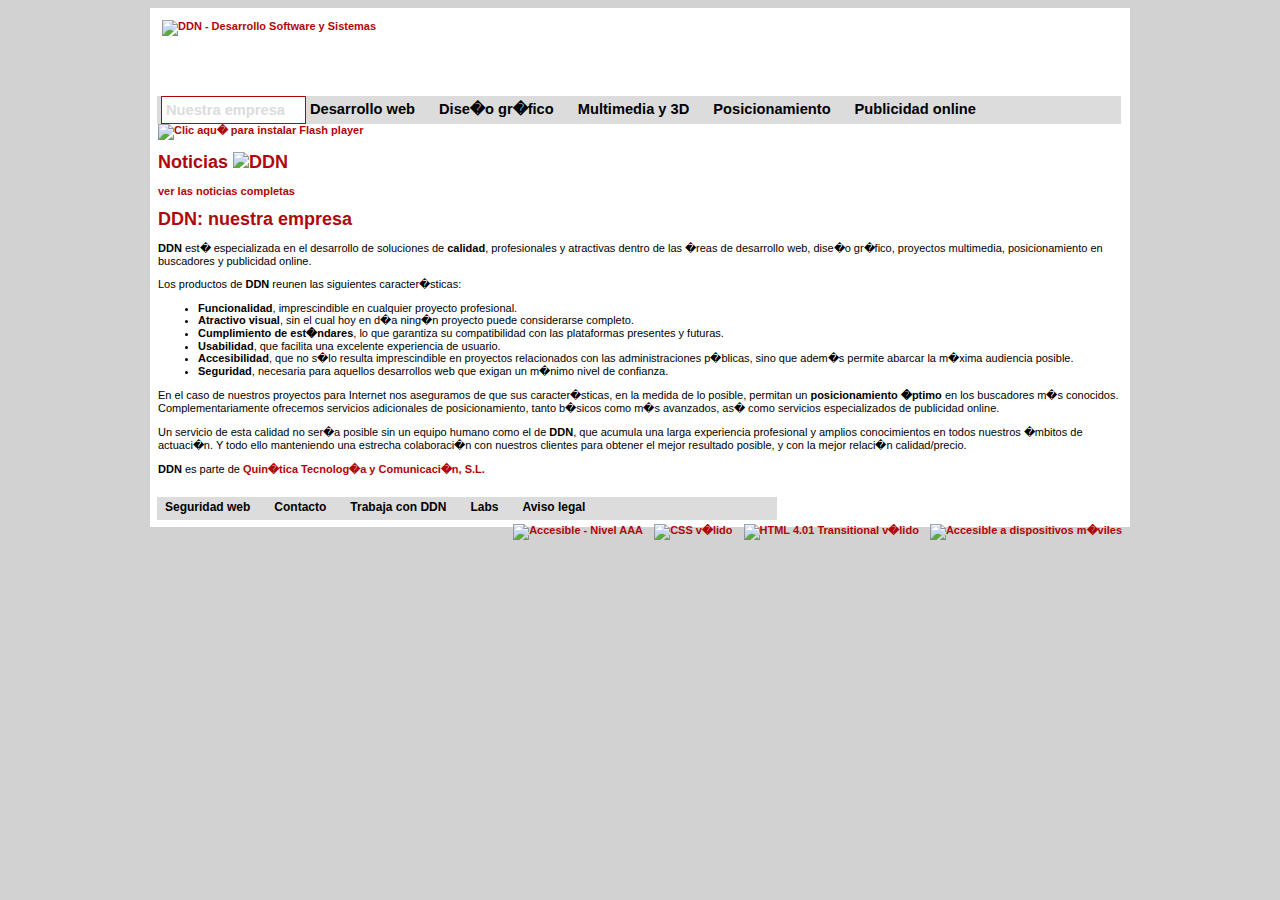
==== trunk/index.html @ 1ea5d88c "" ====
<!DOCTYPE HTML PUBLIC "-//W3C//DTD HTML 4.01 Transitional//EN" "http://www.w3.org/TR/html4/loose.dtd">
<html lang="es-ES">
 <head>
 
	<link rel="stylesheet" type="text/css" href="estilos/main.css">


 </head>
 <body>
  <div id="contenedor">
  
   <div id="cabecera">
    <div id="logo">
     <a href="http://index.html" title="DDN - Desarrollo Software y Sistemas">
      <img src="img/ddn-logo.png" alt="DDN - Desarrollo Software y Sistemas" />
     </a>
    </div><!-- fin logo -->

   </div><!-- fin cabecera -->
   <!-- SWFObject - http://code.google.com/p/swfobject/ -->
   <div id="ddtc_banner" style="margin-left: 8px">
      <!-- contenido alternativo a Flash -->
      <a href="http://www.adobe.com/go/getflashplayer" title="Clic aqu� para instalar Flash player"><img src="img/ddtc_banner.jpg" alt="Clic aqu� para instalar Flash player" /></a>

   </div><!-- fin ddtc_banner -->
   <!-- fin SWFObject -->
   <div id="menu">
    <ul>
      <li id="actual"><a href="index.html" title="cod: nuestra empresa">Nuestra empresa</a></li>
      <li><a href="desarrollo-web.html" title="Desarrollo web">Desarrollo web</a></li>
      <li><a href="diseno-grafico.html" title="Dise�o gr�fico">Dise�o gr�fico</a></li>

      <li><a href="multimedia-3D.html" title="Multimedia y 3D">Multimedia y 3D</a></li>
      <li><a href="posicionamiento-SEO.html" title="Posicionamiento SEO">Posicionamiento</a></li>
      <li><a href="publicidad-online-SEM.html" title="Publicidad online SEM">Publicidad online</a></li>
    </ul>
   </div><!-- fin menu -->

   <div id="contenido">

    <div class="i-bloque">

     <div class="i-bloque_izq">
      <!-- SWFObject - http://code.google.com/p/swfobject/ -->
      <div id="portada_fotos">
         <!-- contenido alternativo a Flash -->
         <a href="http://www.adobe.com/go/getflashplayer" title="Clic aqu� para instalar Flash player"><img src="img/ddtc_diapos.jpg" alt="Clic aqu� para instalar Flash player" /></a>
	   </div>
      <!-- fin SWFObject -->

       <div id="noticias">
        <h1>Noticias <img src="img/ddtc_logo_neg_mp.gif" alt="DDN" /></h1>
        <div id="noticias_newsTicker">
        </div><!-- noticias_newsTicker -->
        <div id="mas_noticias">
         <a href="todas_noticias.php" title="Noticias completas" rel="shadowbox;height=550;width=600">ver las noticias completas</a>
        </div>
       </div><!-- noticias -->

     </div><!-- fin i-bloque_izq -->

     <div class="i-bloque_der">
      <h1>DDN: nuestra empresa</h1>
      <p>
       <strong class="DDN">DDN</strong> est� especializada en el desarrollo de soluciones de <strong>calidad</strong>,
       profesionales y atractivas dentro de las �reas de desarrollo web,
       dise�o gr�fico, proyectos multimedia, posicionamiento en buscadores y publicidad online.
      </p>

      <p>
       Los productos de <strong class="DDN">DDN</strong> reunen las siguientes caracter�sticas:
      </p>
      <ul>
       <li><strong>Funcionalidad</strong>, imprescindible en cualquier proyecto profesional.</li>
       <li><strong>Atractivo visual</strong>, sin el cual hoy en d�a ning�n proyecto puede considerarse completo.</li>

       <li><strong>Cumplimiento de est�ndares</strong>, lo que garantiza su compatibilidad con las plataformas presentes y futuras.</li>
       <li><strong>Usabilidad</strong>, que facilita una excelente experiencia de usuario.</li>
       <li><strong>Accesibilidad</strong>, que no s�lo resulta imprescindible en proyectos relacionados con las administraciones p�blicas,
        sino que adem�s permite abarcar la m�xima audiencia posible.</li>
       <li><strong>Seguridad</strong>, necesaria para aquellos desarrollos web que exigan un m�nimo nivel de confianza.</li>
      </ul>

      <p>
       En el caso de nuestros proyectos para Internet nos aseguramos de que sus caracter�sticas, en la
       medida de lo posible, permitan un <strong>posicionamiento �ptimo</strong> en los buscadores m�s conocidos.
       Complementariamente ofrecemos servicios adicionales de posicionamiento, tanto b�sicos como m�s avanzados, as� como 
       servicios especializados de publicidad online.
      </p>
      <p>
       Un servicio de esta calidad no ser�a posible sin un equipo humano como el de <strong class="DDN">DDN</strong>,
       que acumula una larga experiencia profesional y amplios conocimientos
       en todos nuestros �mbitos de actuaci�n. Y todo ello manteniendo una estrecha colaboraci�n
       con nuestros clientes para obtener el mejor resultado posible,
       y con la mejor relaci�n calidad/precio.
      </p>
      <p>

       <strong class="DDN">DDN</strong> es parte de
       <a href="http://www.quinetica.com" title="Quin�tica Tecnolog�a y Comunicaci�n" target="_blank">Quin�tica Tecnolog�a y Comunicaci�n, S.L.</a>
      </p>
     </div><!-- fin i-bloque_der -->
     
    </div><!-- fin i-bloque -->
    
   </div><!-- fin contenido -->

   <div id="pie">

    <div id="menu_pie">
     <ul>
      <li><a href="seguridad-web.html" title="Seguridad web">Seguridad web</a></li>
      <li><a href="contacto.php" title="Formulario de contacto" rel="shadowbox;height=530;width=505">Contacto</a></li>
      <li><a href="trabajo.html" title="Trabaja con DDN">Trabaja con DDN</a></li>
      <li><a href="labs/" title= "DDN Labs, el blog de DDN" target="_blank">Labs</a></li>
      <li><a href="legal.html" title="Aviso legal y datos de contacto" rel="shadowbox;height=280;width=420">Aviso legal</a></li>

     </ul>
    </div><!-- fin menu_pie -->
    <div id="validacion">
     <a href="http://www.tawdis.net" title="Accesible - Nivel AAA"><img src="img/taw_2_AAA.png" alt="Accesible - Nivel AAA" height="19" width="78" /></a>
     <a href="http://jigsaw.w3.org/css-validator/check?uri=referer" title="CSS v�lido"><img src="img/v-css.png" alt="CSS v�lido" height="15" width="80" /></a>
     <a href="http://validator.w3.org/check?uri=referer" title="HTML 4.01 Transitional v�lido"><img src="img/v-html401.png" alt="HTML 4.01 Transitional v�lido" height="15" width="80" /></a>
     <a href="#" title="Accesible a dispositivos m�viles"><img src="img/ddtc_movil.png" alt="Accesible a dispositivos m�viles" width="27" height="30" /></a>
    </div><!-- fin validacion -->
   </div><!-- fin pie -->

  </div><!-- fin contenedor -->
 
	
 </body>
</html>
---- trunk/estilos/main.css ----
﻿body {

	margin: 0px;

	background-color: #d2d2d2;

	color: #000000;

	font-family: "Trebuchet MS", trebuchet, liberation-sans, arial, helvetica, sans-serif;

	font-size: 11px;

}



a {

	font-family: "Trebuchet MS", trebuchet, liberation-sans, arial, helvetica, sans-serif;

	font-weight: bold;

	border: none;

}

a:link {

	color: #000000;

	text-decoration: none;

}

a:visited {

	color: #000000;

	text-decoration: none;

}

a:active {

	color: #d9090c;

	text-decoration: none;

}

a:hover {

	color: #d9090c;

	text-decoration: underline;

}



img {

	border: none;

}



h1 {

	color: #b0070a;

}



#contenedor {

	margin-top: 8px;

	margin-bottom: 8px;

	margin-left: auto;

	margin-right: auto;

	padding: 8px 0px;

	width: 980px;

	background-color: #ffffff;

}



#cabecera {

	width: 964px;

	height: 76px;

	margin-left: 8px;

	background: #ffffff url("../img/ddtc_cabecera.png") repeat-x top left;

}



#logo {

	float: left;

	width: 217px;

	height: 76px;

	margin-left: 18px;

}



#acceso {

	float: right;

	width: 276px;

	height: 76px;

	margin-right: 40px;

	background: #ffffff url("../img/ddtc_candado.png") repeat-x top left;

}



#acceso th, td {

	font-family: "Trebuchet MS", trebuchet, liberation-sans, arial, helvetica, sans-serif;

	text-align: right;

	color: #b0070a;

}



#acceso th {

	font-weight: bold;

	font-size: 13px;

	padding-top: 8px;

}



#acceso td {

	font-weight: normal;

	font-size: 11px;

}



#acceso input {

	background-color: #ffffff;

	color: #000000;

	border: none;

	font-family: "Trebuchet MS", trebuchet, liberation-sans, arial, helvetica, sans-serif;

	font-weight: normal;

	font-size: 11px;

	padding-left: 4px;

}



#acceso .boton_acceso {

	background: #DCDCDC url("../img/ddtc_pie_fondo.png") repeat-x top left;

	color: #000000;

	font-weight: bold;

	border: none;

	padding: 1px;

	margin-left: 2px;

}



#banner {

	margin-left: 16px;

	margin-top: 0px;

}



#menu {

  float: left;

	margin-left: 7px;

	width: 964px;

	background: #DCDCDC url("../img/ddtc_menu_fondo.png") repeat-x top left;

	font-size: 11pt;

  line-height: 18px;

}



#menu ul {

  margin: 0px 15px;

  padding: 0px;

  list-style: none;

}



#menu li {

  float: left;

	background: #DCDCDC url("../img/ddtc_menu_fondo.png") repeat-x top right;

  margin: 0px;

  padding: 0px;

}



#menu a {

  display: block;

  color: #00000;

  background: #DCDCDC url("../img/ddtc_menu_fondo.png") repeat-x top left;

  padding: 4px 20px;

}



#menu #actual {

	background: #DCDCDC url("../img/ddtc_menu_act_der.png") no-repeat top right;

}



#menu #actual a {

	color: #DCDCDC;

	background: url("../img/ddtc_menu_act_izq.png") no-repeat top left;

  text-decoration: none;

}



#pie {

  clear: both;

  height: 32px;

  margin: 0px;

  padding: 0px;

}



#menu_pie {

  float: left;

	margin: 10px 0px 0px 7px;

	width: 620px;

	background: #DCDCDC url("../img/ddtc_pie_fondo.png") repeat-x top left;

	font-size: 9pt;

  line-height: 12px;

}



#menu_pie ul {

  margin: 0px 15px;

  padding: 0px;

  list-style: none;

}



#menu_pie li {

  float: left;

	background: #DCDCDC url("../img/ddtc_pie_fondo.png") repeat-x bottom right;

  margin: 0px;

  padding: 0px;

}



#menu_pie a {

  display: block;

  color: #000000;

  background: #DCDCDC url("../img/ddtc_pie_fondo.png") repeat-x bottom left;

  padding: 3px 20px 5px 20px;

}



#menu_pie #actual {

	background: #DCDCDC url("../img/ddtc_pie_act_der.png") no-repeat bottom right;

}



#menu_pie #actual a {

	color: #DCDCDC;

	background: url("../img/ddtc_pie_act_izq.png") no-repeat bottom left;

  text-decoration: none;

}



#validacion {

  float: right;

	text-align: right;

	margin-bottom: 0px;

	margin-right: 8px;

}



#validacion img {

	padding-left: 8px;

}



#contenido {

	margin-left: 8px;

	margin-top: 4px;

	width: 964px;

	clear: both;

}



.nota {

	font-size: 8pt;

	text-align: left;

}



.nota li {

	margin-bottom: 15px;

}



h1.nota {

	font-size: 140%;

	line-height: 140%;

}



.nota2 {

	font-size: 8pt;

	text-align: left;

	color: #000000;

}



h1.nota2 {

	font-size: 140%;

	line-height: 140%;

	color: #000000;

}



.nota2 em {

	color: #b0070a;

}



.error_formulario {

	color: #ff0000;

	font-weight: bold;

	text-align: left;

}



.formulario {

	width: 100%;

}



.d {

	text-align: right;

}



.c {

	text-align: center;

}



.i {

	text-align: left;

}


http://www.deditec.es/css/ddtc-mobi.css

/* Deditec - base (dispositivos móviles) */

body {

	margin: 0px;

	background-color: #ffffff;

	color: #000000;

	font-family: "Trebuchet MS", trebuchet, liberation-sans, arial, helvetica, sans-serif;

	font-size: 11px;

}



a {

	font-family: "Trebuchet MS", trebuchet, liberation-sans, arial, helvetica, sans-serif;

	font-weight: bold;

	border: none;

}

a:link {

	color: #b0070a;

	text-decoration: none;

}

a:visited {

	color: #b0070a;

	text-decoration: none;

}

a:active {

	color: #d9090c;

	text-decoration: none;

}

a:hover {

	color: #d9090c;

	text-decoration: underline;

}



img {

	border: none;

}



h1 {

	font-size: large;

	color: #b0070a;

}



#contenedor {

}



#cabecera {

}



#logo {

	margin-left: 4px;

	margin-top: 4px;

}



#acceso {

	width: 276px;

	height: 76px;

	margin-bottom: 4px;

}



#acceso th, td {

	font-family: "Trebuchet MS", trebuchet, liberation-sans, arial, helvetica, sans-serif;

	text-align: right;

	color: #b0070a;

}



#acceso th {

	font-weight: bold;

	font-size: 13px;

	padding-top: 8px;

}



#acceso td {

	font-weight: normal;

	font-size: 11px;

}



#acceso input {

	background-color: #ffffff;

	color: #000000;

	border: solid 1px #b0070a;

	font-family: "Trebuchet MS", trebuchet, liberation-sans, arial, helvetica, sans-serif;

	font-weight: normal;

	font-size: 11px;

	padding-left: 4px;

}



#acceso .boton_acceso {

	background: #DCDCDC url("../img/ddtc_pie_fondo.png") repeat-x top left;

	color: #000000;

	font-weight: bold;

	border: none;

	padding: 1px;

	margin-left: 2px;

}



#ddtc_banner {

	display: none;

}



#menu {

	font-size: 11pt;

  	line-height: 18px;

}



#menu ul {

  	margin: 0px 4px;

  	padding: 0px;

  	list-style: none;

}



#menu li {

  	background-color: #DCDCDC;

  	background: #DCDCDC url("../img/ddtc_menu_fondo.png") repeat-x top right;

  	margin: 0px;

  	padding: 0px;

}



#menu a {

  	color: #000000;

  	padding-left: 4px;

}



#menu #actual {

	border: solid 1px #b0070a;

	background: #ffffff;

}



#menu #actual a {

	color: #DCDCDC;

 	text-decoration: none;

}



#pie {

}



#menu_pie {

	font-size: 9pt;

  	line-height: 15px;

}



#menu_pie ul {

	margin: 0px 4px;

  	padding: 0px;

  	list-style: none;

}



#menu_pie li {

	background: #DCDCDC url("../img/ddtc_pie_fondo.png") repeat-x bottom right;

  	margin: 0px;

  	padding: 0px;

}



#menu_pie a {

  	color: #000000;

  	padding-left: 4px;

}



#menu_pie #actual {

	background: #DCDCDC url("../img/ddtc_pie_act_der.png") no-repeat bottom right;

}



#menu_pie #actual a {

	color: #DCDCDC;

	background: url("../img/ddtc_pie_act_izq.png") no-repeat bottom left;

  	text-decoration: none;

}



#validacion {

	margin-top: 4px;

	margin-right: 8px;

}



#validacion img {

	padding-left: 8px;

}



#contenido {

	margin-left: 8px;

	margin-top: 4px;

	/*width: 964px;

	clear: both;*/

}



.nota {

	font-size: 8pt;

	text-align: left;

}



.nota li {

	margin-bottom: 15px;

}



h1.nota {

	font-size: 140%;

	line-height: 140%;

}



.nota2 {

	font-size: 8pt;

	text-align: left;

	color: #000000;

}



h1.nota2 {

	font-size: 140%;

	line-height: 140%;

	color: #000000;

}



.nota2 em {

	color: #b0070a;

}



.error_formulario {

	color: #ff0000;

	font-weight: bold;

	text-align: left;

}



.formulario {

	width: 100%;

}



.d {

	text-align: right;

}



.c {

	text-align: center;

}



.i {

	text-align: left;

}
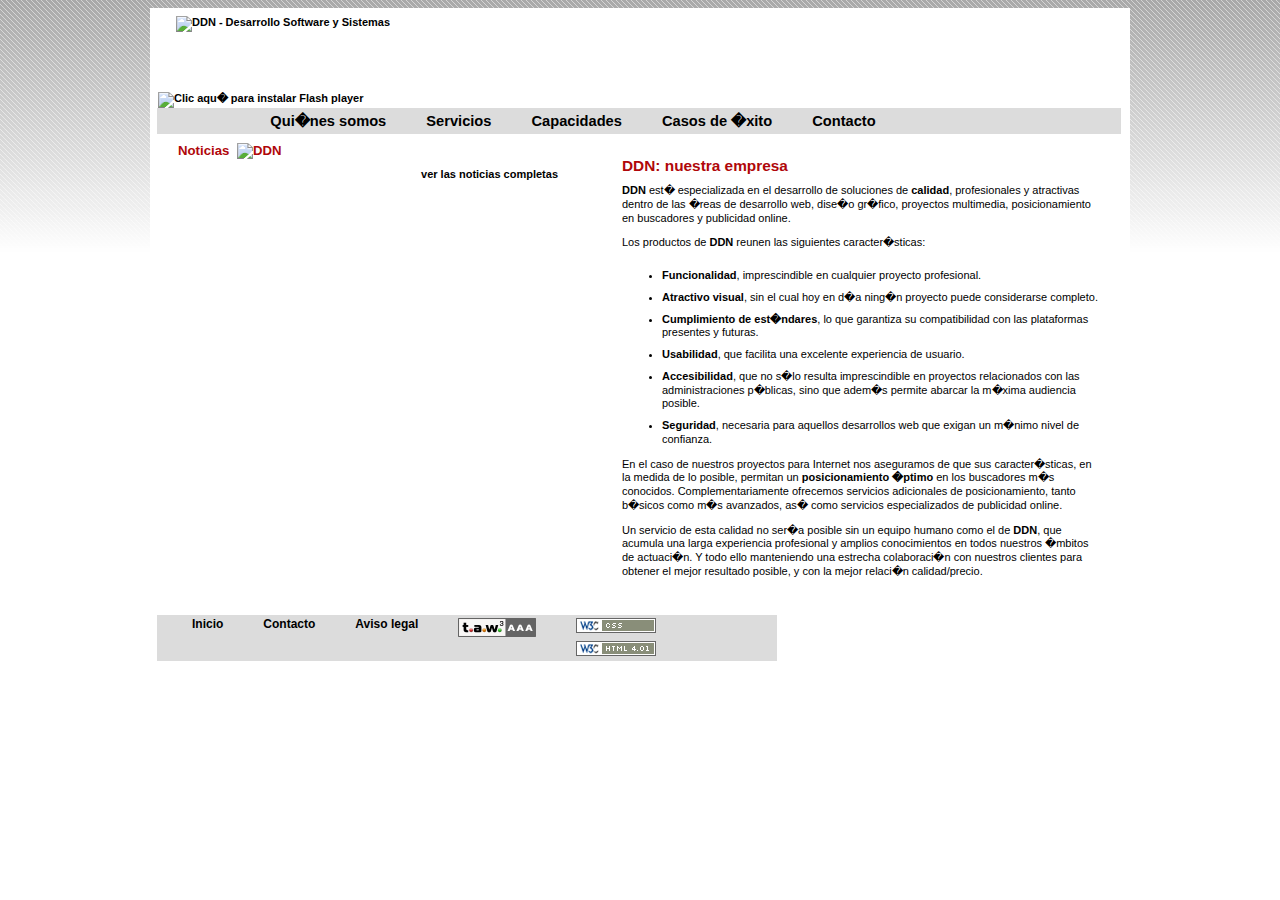
==== commit b869b0b7: "Version 1.0" ====
--- a/trunk/index.html
+++ b/trunk/index.html
@@ -3,11 +3,13 @@
  <head>
  
 	<link rel="stylesheet" type="text/css" href="estilos/main.css">
-
+	<link rel="stylesheet" type="text/css" href="estilos/noticias.css">
 
  </head>
  <body>
-  <div id="contenedor">
+ 
+
+  <div id="contenedor" >
   
    <div id="cabecera">
     <div id="logo">
@@ -26,13 +28,12 @@
    <!-- fin SWFObject -->
    <div id="menu">
     <ul>
-      <li id="actual"><a href="index.html" title="cod: nuestra empresa">Nuestra empresa</a></li>
-      <li><a href="desarrollo-web.html" title="Desarrollo web">Desarrollo web</a></li>
-      <li><a href="diseno-grafico.html" title="Dise�o gr�fico">Dise�o gr�fico</a></li>
-
-      <li><a href="multimedia-3D.html" title="Multimedia y 3D">Multimedia y 3D</a></li>
-      <li><a href="posicionamiento-SEO.html" title="Posicionamiento SEO">Posicionamiento</a></li>
-      <li><a href="publicidad-online-SEM.html" title="Publicidad online SEM">Publicidad online</a></li>
+      <li id="actual"><a href="index.html" title="Inicio">Inicio</a></li>
+      <li><a href="nosotros.html" title="Qui�nes somos">Qui�nes somos</a></li>
+      <li><a href="servicios.html" title="Servicios">Servicios</a></li>
+      <li><a href="capacidades.html" title="Capacidades">Capacidades</a></li>
+      <li><a href="casosExito.html" title="Casos de �xito">Casos de �xito</a></li>
+      <li><a href="contacto.html" title="Contacto">Contacto</a></li>
     </ul>
    </div><!-- fin menu -->
 
@@ -41,12 +42,7 @@
     <div class="i-bloque">
 
      <div class="i-bloque_izq">
-      <!-- SWFObject - http://code.google.com/p/swfobject/ -->
-      <div id="portada_fotos">
-         <!-- contenido alternativo a Flash -->
-         <a href="http://www.adobe.com/go/getflashplayer" title="Clic aqu� para instalar Flash player"><img src="img/ddtc_diapos.jpg" alt="Clic aqu� para instalar Flash player" /></a>
-	   </div>
-      <!-- fin SWFObject -->
+
 
        <div id="noticias">
         <h1>Noticias <img src="img/ddtc_logo_neg_mp.gif" alt="DDN" /></h1>
@@ -95,9 +91,6 @@
        y con la mejor relaci�n calidad/precio.
       </p>
       <p>
-
-       <strong class="DDN">DDN</strong> es parte de
-       <a href="http://www.quinetica.com" title="Quin�tica Tecnolog�a y Comunicaci�n" target="_blank">Quin�tica Tecnolog�a y Comunicaci�n, S.L.</a>
       </p>
      </div><!-- fin i-bloque_der -->
      
@@ -109,20 +102,15 @@
 
     <div id="menu_pie">
      <ul>
-      <li><a href="seguridad-web.html" title="Seguridad web">Seguridad web</a></li>
+      <li><a href="seguridad-web.html" title="Seguridad web">Inicio</a></li>
       <li><a href="contacto.php" title="Formulario de contacto" rel="shadowbox;height=530;width=505">Contacto</a></li>
-      <li><a href="trabajo.html" title="Trabaja con DDN">Trabaja con DDN</a></li>
-      <li><a href="labs/" title= "DDN Labs, el blog de DDN" target="_blank">Labs</a></li>
-      <li><a href="legal.html" title="Aviso legal y datos de contacto" rel="shadowbox;height=280;width=420">Aviso legal</a></li>
-
+      <li><a href="trabajo.html" title="Trabaja con DDN">Aviso legal</a></li>
+	  <li><a href="http://www.tawdis.net" title="Accesible - Nivel AAA"><img src="img/taw_2_AAA.png" alt="Accesible - Nivel AAA" height="19" width="78" /></a></li>
+	  <li><a href="http://jigsaw.w3.org/css-validator/check?uri=referer" title="CSS v�lido"><img src="img/v-css.png" alt="CSS v�lido" height="15" width="80" /></a></li>
+	  <li><a href="http://validator.w3.org/check?uri=referer" title="HTML 4.01 Transitional v�lido"><img src="img/v-html401.png" alt="HTML 4.01 Transitional v�lido" height="15" width="80" /></a> </li>
      </ul>
     </div><!-- fin menu_pie -->
-    <div id="validacion">
-     <a href="http://www.tawdis.net" title="Accesible - Nivel AAA"><img src="img/taw_2_AAA.png" alt="Accesible - Nivel AAA" height="19" width="78" /></a>
-     <a href="http://jigsaw.w3.org/css-validator/check?uri=referer" title="CSS v�lido"><img src="img/v-css.png" alt="CSS v�lido" height="15" width="80" /></a>
-     <a href="http://validator.w3.org/check?uri=referer" title="HTML 4.01 Transitional v�lido"><img src="img/v-html401.png" alt="HTML 4.01 Transitional v�lido" height="15" width="80" /></a>
-     <a href="#" title="Accesible a dispositivos m�viles"><img src="img/ddtc_movil.png" alt="Accesible a dispositivos m�viles" width="27" height="30" /></a>
-    </div><!-- fin validacion -->
+  
    </div><!-- fin pie -->
 
   </div><!-- fin contenedor -->
--- a/trunk/estilos/main.css
+++ b/trunk/estilos/main.css
@@ -9,9 +9,45 @@
 	font-family: "Trebuchet MS", trebuchet, liberation-sans, arial, helvetica, sans-serif;
 
 	font-size: 11px;
-
-}
-
+	
+	background:transparent url(../img/bg_top.jpg) repeat-x scroll 0 0;
+
+}
+
+.leftMenu *{
+background: transparent;
+}
+
+.leftMenu dl {
+list-style: none;
+margin: 0;
+text-align: left;
+padding:10px 0px 10px;
+}
+.leftMenu dt{
+margin: 0;
+padding: 0 5px 0;
+width:100%;
+height:40px;
+background: url(../img/leftmenuitem.png) no-repeat bottom left;
+font-size: 13px;
+font-weight: bolder;
+}
+.leftMenu dd img{
+float:left;
+}
+.leftMenu dd{
+margin: 0;
+padding: 0 5px 0;
+padding-right: 0px;
+width:100%;
+height:40px;
+background: url(../img/leftmenuitem.png) no-repeat bottom left;
+}
+
+.leftMenu dd a {
+font-size:10px; color:#666666; 
+} 
 
 
 a {
@@ -89,6 +125,7 @@
 	width: 980px;
 
 	background-color: #ffffff;
+	
 
 }
 
@@ -529,469 +566,3 @@
 }
 
 
-http://www.deditec.es/css/ddtc-mobi.css
-
-/* Deditec - base (dispositivos móviles) */
-
-body {
-
-	margin: 0px;
-
-	background-color: #ffffff;
-
-	color: #000000;
-
-	font-family: "Trebuchet MS", trebuchet, liberation-sans, arial, helvetica, sans-serif;
-
-	font-size: 11px;
-
-}
-
-
-
-a {
-
-	font-family: "Trebuchet MS", trebuchet, liberation-sans, arial, helvetica, sans-serif;
-
-	font-weight: bold;
-
-	border: none;
-
-}
-
-a:link {
-
-	color: #b0070a;
-
-	text-decoration: none;
-
-}
-
-a:visited {
-
-	color: #b0070a;
-
-	text-decoration: none;
-
-}
-
-a:active {
-
-	color: #d9090c;
-
-	text-decoration: none;
-
-}
-
-a:hover {
-
-	color: #d9090c;
-
-	text-decoration: underline;
-
-}
-
-
-
-img {
-
-	border: none;
-
-}
-
-
-
-h1 {
-
-	font-size: large;
-
-	color: #b0070a;
-
-}
-
-
-
-#contenedor {
-
-}
-
-
-
-#cabecera {
-
-}
-
-
-
-#logo {
-
-	margin-left: 4px;
-
-	margin-top: 4px;
-
-}
-
-
-
-#acceso {
-
-	width: 276px;
-
-	height: 76px;
-
-	margin-bottom: 4px;
-
-}
-
-
-
-#acceso th, td {
-
-	font-family: "Trebuchet MS", trebuchet, liberation-sans, arial, helvetica, sans-serif;
-
-	text-align: right;
-
-	color: #b0070a;
-
-}
-
-
-
-#acceso th {
-
-	font-weight: bold;
-
-	font-size: 13px;
-
-	padding-top: 8px;
-
-}
-
-
-
-#acceso td {
-
-	font-weight: normal;
-
-	font-size: 11px;
-
-}
-
-
-
-#acceso input {
-
-	background-color: #ffffff;
-
-	color: #000000;
-
-	border: solid 1px #b0070a;
-
-	font-family: "Trebuchet MS", trebuchet, liberation-sans, arial, helvetica, sans-serif;
-
-	font-weight: normal;
-
-	font-size: 11px;
-
-	padding-left: 4px;
-
-}
-
-
-
-#acceso .boton_acceso {
-
-	background: #DCDCDC url("../img/ddtc_pie_fondo.png") repeat-x top left;
-
-	color: #000000;
-
-	font-weight: bold;
-
-	border: none;
-
-	padding: 1px;
-
-	margin-left: 2px;
-
-}
-
-
-
-#ddtc_banner {
-
-	display: none;
-
-}
-
-
-
-#menu {
-
-	font-size: 11pt;
-
-  	line-height: 18px;
-
-}
-
-
-
-#menu ul {
-
-  	margin: 0px 4px;
-
-  	padding: 0px;
-
-  	list-style: none;
-
-}
-
-
-
-#menu li {
-
-  	background-color: #DCDCDC;
-
-  	background: #DCDCDC url("../img/ddtc_menu_fondo.png") repeat-x top right;
-
-  	margin: 0px;
-
-  	padding: 0px;
-
-}
-
-
-
-#menu a {
-
-  	color: #000000;
-
-  	padding-left: 4px;
-
-}
-
-
-
-#menu #actual {
-
-	border: solid 1px #b0070a;
-
-	background: #ffffff;
-
-}
-
-
-
-#menu #actual a {
-
-	color: #DCDCDC;
-
- 	text-decoration: none;
-
-}
-
-
-
-#pie {
-
-}
-
-
-
-#menu_pie {
-
-	font-size: 9pt;
-
-  	line-height: 15px;
-
-}
-
-
-
-#menu_pie ul {
-
-	margin: 0px 4px;
-
-  	padding: 0px;
-
-  	list-style: none;
-
-}
-
-
-
-#menu_pie li {
-
-	background: #DCDCDC url("../img/ddtc_pie_fondo.png") repeat-x bottom right;
-
-  	margin: 0px;
-
-  	padding: 0px;
-
-}
-
-
-
-#menu_pie a {
-
-  	color: #000000;
-
-  	padding-left: 4px;
-
-}
-
-
-
-#menu_pie #actual {
-
-	background: #DCDCDC url("../img/ddtc_pie_act_der.png") no-repeat bottom right;
-
-}
-
-
-
-#menu_pie #actual a {
-
-	color: #DCDCDC;
-
-	background: url("../img/ddtc_pie_act_izq.png") no-repeat bottom left;
-
-  	text-decoration: none;
-
-}
-
-
-
-#validacion {
-
-	margin-top: 4px;
-
-	margin-right: 8px;
-
-}
-
-
-
-#validacion img {
-
-	padding-left: 8px;
-
-}
-
-
-
-#contenido {
-
-	margin-left: 8px;
-
-	margin-top: 4px;
-
-	/*width: 964px;
-
-	clear: both;*/
-
-}
-
-
-
-.nota {
-
-	font-size: 8pt;
-
-	text-align: left;
-
-}
-
-
-
-.nota li {
-
-	margin-bottom: 15px;
-
-}
-
-
-
-h1.nota {
-
-	font-size: 140%;
-
-	line-height: 140%;
-
-}
-
-
-
-.nota2 {
-
-	font-size: 8pt;
-
-	text-align: left;
-
-	color: #000000;
-
-}
-
-
-
-h1.nota2 {
-
-	font-size: 140%;
-
-	line-height: 140%;
-
-	color: #000000;
-
-}
-
-
-
-.nota2 em {
-
-	color: #b0070a;
-
-}
-
-
-
-.error_formulario {
-
-	color: #ff0000;
-
-	font-weight: bold;
-
-	text-align: left;
-
-}
-
-
-
-.formulario {
-
-	width: 100%;
-
-}
-
-
-
-.d {
-
-	text-align: right;
-
-}
-
-
-
-.c {
-
-	text-align: center;
-
-}
-
-
-
-.i {
-
-	text-align: left;
-
-}
-
--- a/trunk/estilos/noticias.css
+++ b/trunk/estilos/noticias.css
@@ -0,0 +1,175 @@
+/*  Específico de index.html */
+
+
+
+ .i-bloque {
+
+ 	width: 100%;
+
+ 	clear: both;
+
+  /* http://www.quirksmode.org/css/clearing.html */
+
+  overflow: hidden;
+
+ }
+
+
+
+.i-bloque h1 {
+
+	font-size: 140%;
+
+}
+
+
+
+.i-bloque h2 {
+
+	font-size: 120%;
+
+}
+
+
+
+.i-bloque_izq {
+
+ 	width: 222px;
+
+ 	margin-right: 20px;
+
+ 	padding: 0px;
+
+ 	float: left;
+
+}
+
+
+
+.i-bloque_der {
+
+  font-size: 100%;
+
+  line-height: 125%;
+
+  margin: 10px;
+
+  width: 480px;
+
+  float: right;
+
+  padding: 5px 10px;
+
+}
+
+
+
+.i-bloque_der li {
+
+  padding-top: 8px;
+
+}
+
+ 
+
+.i-bloque_der h1 {
+
+	font-size: 140%;
+
+}
+
+
+
+.deditec {
+
+  color: #b0070a;
+
+}
+
+
+
+#portada_fotos {
+
+  margin: 0px 10px 0px 10px;
+
+}
+
+#noticias{
+
+   width:380px;
+
+   margin:0px 0px 10px 20px;
+
+}
+
+#noticias h1{
+
+	font-size: 120%;
+
+	color:#b0070a;
+
+}
+
+#noticias h2{
+
+	font-size: 100%;
+
+}
+
+#noticias img{
+
+   vertical-align:baseline;
+
+   margin:0px 0px -2px 4px;
+
+}
+
+.noticia_fecha {
+
+   font-weight: normal;
+
+}
+
+/* específico para el lector de noticias */
+
+/* sólo es imprescindible dar un color de fondo, para evitar problemas con IE */
+
+.newsticker {
+
+	background-color:#ffffff;
+
+	list-style-type:none;
+
+   height:87px;
+
+   margin:0px;
+
+   padding:0px;
+
+}
+
+/* FIN específico para el lector de noticias */
+
+#noticias_newsTicker {
+
+   width:380px;
+
+   margin:10px 0px 0px 0px;
+
+   padding:0px;
+
+}
+
+#noticias_newsTicker ul, li {
+
+   padding:0px;
+
+   margin:0px;
+
+}
+
+#mas_noticias{
+
+   text-align:right;
+
+}
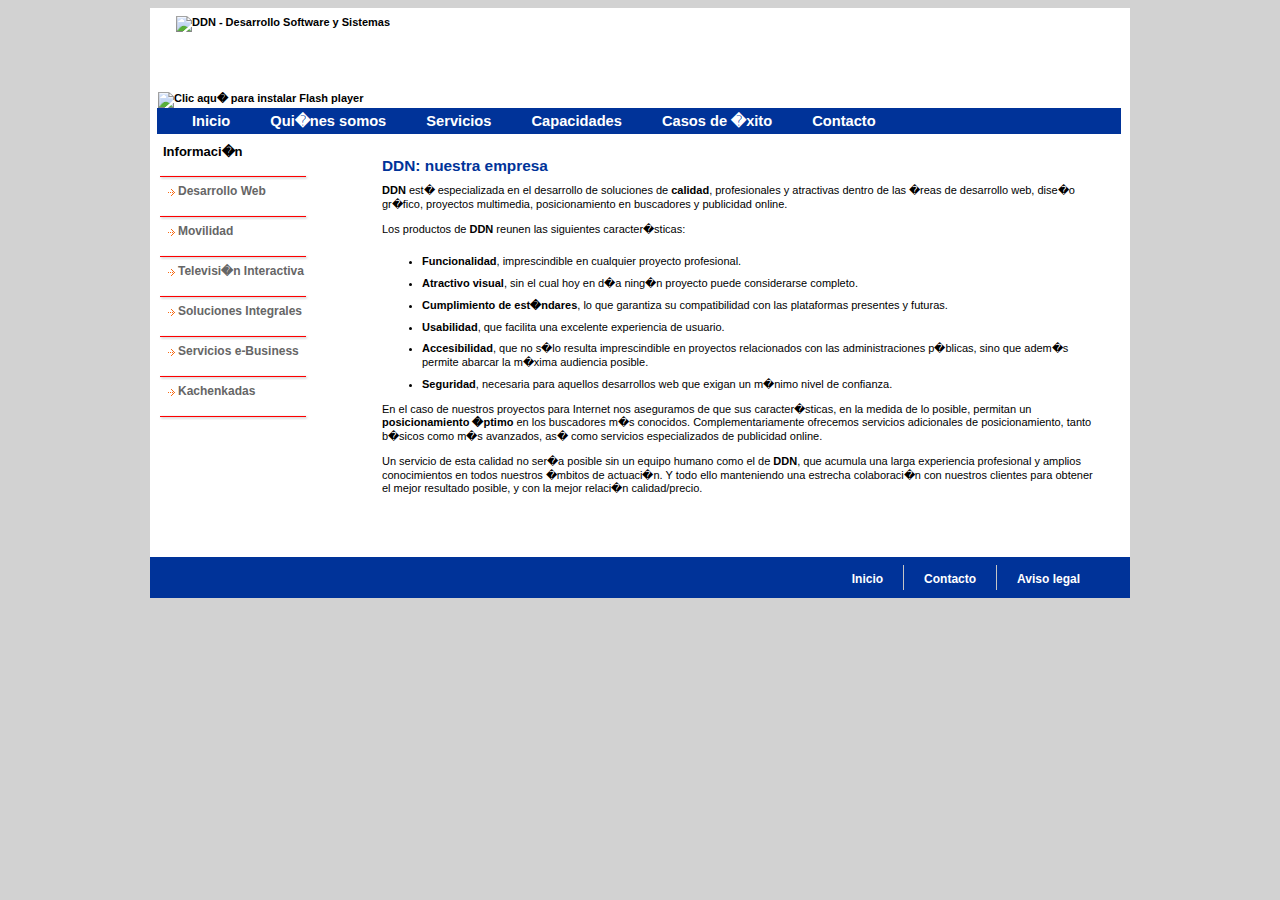
==== commit d7fd75e1: "Maquetacion y menu interno añadido" ====
--- a/trunk/index.html
+++ b/trunk/index.html
@@ -29,11 +29,11 @@
    <div id="menu">
     <ul>
       <li id="actual"><a href="index.html" title="Inicio">Inicio</a></li>
-      <li><a href="nosotros.html" title="Qui�nes somos">Qui�nes somos</a></li>
+      <li><a href="" title="Qui�nes somos">Qui�nes somos</a></li>
       <li><a href="servicios.html" title="Servicios">Servicios</a></li>
-      <li><a href="capacidades.html" title="Capacidades">Capacidades</a></li>
-      <li><a href="casosExito.html" title="Casos de �xito">Casos de �xito</a></li>
-      <li><a href="contacto.html" title="Contacto">Contacto</a></li>
+      <li><a href="" title="Capacidades">Capacidades</a></li>
+      <li><a href="" title="Casos de �xito">Casos de �xito</a></li>
+      <li><a href="" title="Contacto">Contacto</a></li>
     </ul>
    </div><!-- fin menu -->
 
@@ -43,15 +43,45 @@
 
      <div class="i-bloque_izq">
 
-
-       <div id="noticias">
-        <h1>Noticias <img src="img/ddtc_logo_neg_mp.gif" alt="DDN" /></h1>
-        <div id="noticias_newsTicker">
-        </div><!-- noticias_newsTicker -->
-        <div id="mas_noticias">
-         <a href="todas_noticias.php" title="Noticias completas" rel="shadowbox;height=550;width=600">ver las noticias completas</a>
-        </div>
-       </div><!-- noticias -->
+<dl>
+			<dt>Informaci�n</dt>
+			<dd>
+				<span>
+					<img src="img/blue_arrow.gif"/>
+						<a href="desarrolloWeb.html">Desarrollo Web</a>
+				</span>
+				<dd>
+				<span>
+					<img src="img/blue_arrow.gif"/>
+						<a href="movilidad.html">Movilidad</a>
+				</span>
+			</dd>
+			<dd>
+				<span>
+					<img src="img/blue_arrow.gif"/>
+						<a href="tdi.html">Televisi�n Interactiva</a>
+				</span>
+			</dd>
+			<dd>
+				<span>
+					<img src="img/blue_arrow.gif"/>
+						<a href="soluciones.html">Soluciones Integrales</a>
+				</span>
+			</dd>
+			<dd>
+				<span>
+					<img src="img/blue_arrow.gif"/>
+						<a href="ebusiness.html">Servicios e-Business</a>
+				</span>
+			</dd>
+			<dd>
+				<span>
+					<img src="img/blue_arrow.gif"/>
+						<a href="kachenka.html">Kachenkadas</a>
+				</span>
+			</dd>
+			</dd>
+		</dl>
 
      </div><!-- fin i-bloque_izq -->
 
@@ -98,16 +128,14 @@
     
    </div><!-- fin contenido -->
 
+  
    <div id="pie">
 
     <div id="menu_pie">
      <ul>
-      <li><a href="seguridad-web.html" title="Seguridad web">Inicio</a></li>
-      <li><a href="contacto.php" title="Formulario de contacto" rel="shadowbox;height=530;width=505">Contacto</a></li>
-      <li><a href="trabajo.html" title="Trabaja con DDN">Aviso legal</a></li>
-	  <li><a href="http://www.tawdis.net" title="Accesible - Nivel AAA"><img src="img/taw_2_AAA.png" alt="Accesible - Nivel AAA" height="19" width="78" /></a></li>
-	  <li><a href="http://jigsaw.w3.org/css-validator/check?uri=referer" title="CSS v�lido"><img src="img/v-css.png" alt="CSS v�lido" height="15" width="80" /></a></li>
-	  <li><a href="http://validator.w3.org/check?uri=referer" title="HTML 4.01 Transitional v�lido"><img src="img/v-html401.png" alt="HTML 4.01 Transitional v�lido" height="15" width="80" /></a> </li>
+      <li class="firstElement"><a href="index.html" title="Inicio">Inicio</a></li>
+      <li><a href="contacto.php" title="Formulario de contacto">Contacto</a></li>
+      <li><a href="trabajo.html" title="Aviso Legal">Aviso legal</a></li>
      </ul>
     </div><!-- fin menu_pie -->
   
--- a/trunk/estilos/main.css
+++ b/trunk/estilos/main.css
@@ -10,43 +10,102 @@
 
 	font-size: 11px;
 	
-	background:transparent url(../img/bg_top.jpg) repeat-x scroll 0 0;
-
-}
-
-.leftMenu *{
-background: transparent;
-}
-
-.leftMenu dl {
-list-style: none;
-margin: 0;
-text-align: left;
-padding:10px 0px 10px;
-}
-.leftMenu dt{
-margin: 0;
-padding: 0 5px 0;
-width:100%;
-height:40px;
+	/* background:transparent url(../img/bg_top.jpg) repeat-x scroll 0 0;*/
+	
+	background:#F2F2F ;
+	
+	height: 100%
+
+}
+
+
+.i-bloque_izq {
+
+ 	width: 180px;
+
+ 	margin-right: 20px;
+	
+ 	padding: 0px;
+
+ 	float: left;
+	
+	height: 300px;
+	
+	background: url("../img/leftPane_bg.png")
+
+}
+
+
+
+.i-bloque_der {
+
+  font-size: 100%;
+
+  line-height: 125%;
+
+  margin: 10px;
+
+  width: 720px;
+  
+
+  float: right;
+
+  padding: 5px 10px;
+
+}
+
+
+
+.i-bloque_der li {
+
+  padding-top: 8px;
+
+}
+
+ 
+
+.i-bloque_der h1 {
+
+	font-size: 140%;
+
+}
+
+.i-bloque_izq *{
+	background: transparent;
+}
+
+.i-bloque_izq dl {
+	list-style: none;
+	margin: 0;
+	text-align: left;
+	padding:10px 0px 10px;
+
+}
+.i-bloque_izq dt{
+	margin: 0;
+	padding: 0 5px 0;
+	width:100%;
+	height:40px;
+	background: url(../img/leftmenuitem.png) no-repeat bottom left;
+	font-size: 13px;
+	font-weight: bolder;
+}
+.i-bloque_izq dd img{
+	float:left;
+}
+.i-bloque_izq dd{
+	margin: 0;
+	padding: 0 5px 0;
+	padding-right: 0px;
+	width:100%;
+	height:40px;
 background: url(../img/leftmenuitem.png) no-repeat bottom left;
-font-size: 13px;
-font-weight: bolder;
-}
-.leftMenu dd img{
-float:left;
-}
-.leftMenu dd{
-margin: 0;
-padding: 0 5px 0;
-padding-right: 0px;
-width:100%;
-height:40px;
-background: url(../img/leftmenuitem.png) no-repeat bottom left;
-}
-
-.leftMenu dd a {
-font-size:10px; color:#666666; 
+}
+
+.i-bloque_izq dd a {
+	
+	font-size:12px;
+	color:#666666; 
 } 
 
 
@@ -104,465 +163,452 @@
 
 h1 {
 
+	color: #003399 ;
+
+}
+
+
+
+#contenedor {
+
+	margin-top: 8px;
+
+	margin-bottom: 8px;
+
+	margin-left: auto;
+
+	margin-right: auto;
+
+	padding: 8px 0px;
+
+	width: 980px;
+
+	background-color: #ffffff;
+	
+	height:100%;
+
+
+}
+
+
+
+#cabecera {
+
+	width: 964px;
+
+	height: 76px;
+
+	margin-left: 8px;
+
+	background: #ffffff url("../img/ddtc_cabecera.png") repeat-x top left;
+
+}
+
+
+
+#logo {
+
+	float: left;
+
+	width: 217px;
+
+	height: 76px;
+
+	margin-left: 18px;
+
+}
+
+
+
+#acceso {
+
+	float: right;
+
+	width: 276px;
+
+	height: 76px;
+
+	margin-right: 40px;
+
+	background: #ffffff url("../img/ddtc_candado.png") repeat-x top left;
+
+}
+
+
+
+#acceso th, td {
+
+	font-family: "Trebuchet MS", trebuchet, liberation-sans, arial, helvetica, sans-serif;
+
+	text-align: right;
+
 	color: #b0070a;
 
 }
 
 
 
-#contenedor {
-
-	margin-top: 8px;
-
-	margin-bottom: 8px;
-
-	margin-left: auto;
-
-	margin-right: auto;
-
-	padding: 8px 0px;
-
-	width: 980px;
+#acceso th {
+
+	font-weight: bold;
+
+	font-size: 13px;
+
+	padding-top: 8px;
+
+}
+
+
+
+#acceso td {
+
+	font-weight: normal;
+
+	font-size: 11px;
+
+}
+
+
+
+#acceso input {
 
 	background-color: #ffffff;
-	
-
-}
-
-
-
-#cabecera {
+
+	color: #000000;
+
+	border: none;
+
+	font-family: "Trebuchet MS", trebuchet, liberation-sans, arial, helvetica, sans-serif;
+
+	font-weight: normal;
+
+	font-size: 11px;
+
+	padding-left: 4px;
+
+}
+
+
+
+#acceso .boton_acceso {
+
+	background: #DCDCDC url("../img/ddtc_pie_fondo.png") repeat-x top left;
+
+	color: #000000;
+
+	font-weight: bold;
+
+	border: none;
+
+	padding: 1px;
+
+	margin-left: 2px;
+
+}
+
+
+
+#banner {
+
+	margin-left: 16px;
+
+	margin-top: 0px;
+
+}
+
+
+
+#menu {
+
+    float: left;
+
+	margin-left: 7px;
 
 	width: 964px;
 
-	height: 76px;
+	background: #003399;  
+
+	font-size: 11pt;
+
+    line-height: 18px;
+
+}
+
+
+
+#menu ul {
+
+  margin: 0px 15px;
+
+  padding: 0px;
+
+  list-style: none;
+
+}
+
+
+
+#menu li {
+
+  float: left;
+
+  background: #003399;
+
+  margin: 0px;
+
+  padding: 0px;
+
+}
+
+
+
+#menu a {
+
+  display: block;
+
+  color: #FFFFFF;
+
+  background: #003399;
+
+  padding: 4px 20px;
+
+}
+
+
+#pie {
+
+  clear: both;
+
+  height: 32px;
+
+  margin: 0px;
+
+  padding: 0px;
+
+}
+
+
+
+#menu_pie {
+
+    float: left;
+
+	margin: 35px 0px 0px 0px;
+
+	width: 100%;
+
+	background: #003399 ;
+
+	font-size: 9pt;
+
+    line-height: 12px;
+	
+
+}
+
+
+
+#menu_pie ul {
+	
+  float: right;	
+
+  margin: 8px 30px;
+
+  padding: 0px;
+
+  list-style: none;
+
+}
+
+#menu_pie li.firstElement {
+
+	border-left:medium none !important;
+
+}
+
+#menu_pie li {
+
+  float: left;
+
+  background: #003399 ;
+
+  margin: 0px;
+
+  border-left:1px solid #C5C5C5;
+
+
+}
+
+
+
+#menu_pie a {
+
+  display: block;
+
+  color: #FFFFFF;
+
+  background: #003399 ;
+
+  padding: 8px 20px 5px 20px;
+
+}
+
+
+
+#menu_pie #actual {
+
+	background: #003399 ;
+
+}
+
+
+
+#menu_pie #actual a {
+
+	color: #003399;
+
+    text-decoration: none;
+
+}
+
+
+
+#validacion {
+
+  float: right;
+
+	text-align: right;
+
+	margin-bottom: 0px;
+
+	margin-right: 8px;
+
+}
+
+
+
+#validacion img {
+
+	padding-left: 8px;
+
+}
+
+
+
+#contenido {
 
 	margin-left: 8px;
 
-	background: #ffffff url("../img/ddtc_cabecera.png") repeat-x top left;
-
-}
-
-
-
-#logo {
-
-	float: left;
-
-	width: 217px;
-
-	height: 76px;
-
-	margin-left: 18px;
-
-}
-
-
-
-#acceso {
-
-	float: right;
-
-	width: 276px;
-
-	height: 76px;
-
-	margin-right: 40px;
-
-	background: #ffffff url("../img/ddtc_candado.png") repeat-x top left;
-
-}
-
-
-
-#acceso th, td {
-
-	font-family: "Trebuchet MS", trebuchet, liberation-sans, arial, helvetica, sans-serif;
+	margin-top: 4px;
+
+	width: 964px;
+
+	clear: both;
+
+}
+
+
+
+.nota {
+
+	font-size: 8pt;
+
+	text-align: left;
+
+}
+
+
+
+.nota li {
+
+	margin-bottom: 15px;
+
+}
+
+
+
+h1.nota {
+
+	font-size: 140%;
+
+	line-height: 140%;
+
+}
+
+
+
+.nota2 {
+
+	font-size: 8pt;
+
+	text-align: left;
+
+	color: #000000;
+
+}
+
+
+
+h1.nota2 {
+
+	font-size: 140%;
+
+	line-height: 140%;
+
+	color: #000000;
+
+}
+
+
+
+.nota2 em {
+
+	color: #b0070a;
+
+}
+
+
+
+.error_formulario {
+
+	color: #ff0000;
+
+	font-weight: bold;
+
+	text-align: left;
+
+}
+
+
+
+.formulario {
+
+	width: 100%;
+
+}
+
+
+
+.d {
 
 	text-align: right;
 
-	color: #b0070a;
-
-}
-
-
-
-#acceso th {
-
-	font-weight: bold;
-
-	font-size: 13px;
-
-	padding-top: 8px;
-
-}
-
-
-
-#acceso td {
-
-	font-weight: normal;
-
-	font-size: 11px;
-
-}
-
-
-
-#acceso input {
-
-	background-color: #ffffff;
-
-	color: #000000;
-
-	border: none;
-
-	font-family: "Trebuchet MS", trebuchet, liberation-sans, arial, helvetica, sans-serif;
-
-	font-weight: normal;
-
-	font-size: 11px;
-
-	padding-left: 4px;
-
-}
-
-
-
-#acceso .boton_acceso {
-
-	background: #DCDCDC url("../img/ddtc_pie_fondo.png") repeat-x top left;
-
-	color: #000000;
-
-	font-weight: bold;
-
-	border: none;
-
-	padding: 1px;
-
-	margin-left: 2px;
-
-}
-
-
-
-#banner {
-
-	margin-left: 16px;
-
-	margin-top: 0px;
-
-}
-
-
-
-#menu {
-
-  float: left;
-
-	margin-left: 7px;
-
-	width: 964px;
-
-	background: #DCDCDC url("../img/ddtc_menu_fondo.png") repeat-x top left;
-
-	font-size: 11pt;
-
-  line-height: 18px;
-
-}
-
-
-
-#menu ul {
-
-  margin: 0px 15px;
-
-  padding: 0px;
-
-  list-style: none;
-
-}
-
-
-
-#menu li {
-
-  float: left;
-
-	background: #DCDCDC url("../img/ddtc_menu_fondo.png") repeat-x top right;
-
-  margin: 0px;
-
-  padding: 0px;
-
-}
-
-
-
-#menu a {
-
-  display: block;
-
-  color: #00000;
-
-  background: #DCDCDC url("../img/ddtc_menu_fondo.png") repeat-x top left;
-
-  padding: 4px 20px;
-
-}
-
-
-
-#menu #actual {
-
-	background: #DCDCDC url("../img/ddtc_menu_act_der.png") no-repeat top right;
-
-}
-
-
-
-#menu #actual a {
-
-	color: #DCDCDC;
-
-	background: url("../img/ddtc_menu_act_izq.png") no-repeat top left;
-
-  text-decoration: none;
-
-}
-
-
-
-#pie {
-
-  clear: both;
-
-  height: 32px;
-
-  margin: 0px;
-
-  padding: 0px;
-
-}
-
-
-
-#menu_pie {
-
-  float: left;
-
-	margin: 10px 0px 0px 7px;
-
-	width: 620px;
-
-	background: #DCDCDC url("../img/ddtc_pie_fondo.png") repeat-x top left;
-
-	font-size: 9pt;
-
-  line-height: 12px;
-
-}
-
-
-
-#menu_pie ul {
-
-  margin: 0px 15px;
-
-  padding: 0px;
-
-  list-style: none;
-
-}
-
-
-
-#menu_pie li {
-
-  float: left;
-
-	background: #DCDCDC url("../img/ddtc_pie_fondo.png") repeat-x bottom right;
-
-  margin: 0px;
-
-  padding: 0px;
-
-}
-
-
-
-#menu_pie a {
-
-  display: block;
-
-  color: #000000;
-
-  background: #DCDCDC url("../img/ddtc_pie_fondo.png") repeat-x bottom left;
-
-  padding: 3px 20px 5px 20px;
-
-}
-
-
-
-#menu_pie #actual {
-
-	background: #DCDCDC url("../img/ddtc_pie_act_der.png") no-repeat bottom right;
-
-}
-
-
-
-#menu_pie #actual a {
-
-	color: #DCDCDC;
-
-	background: url("../img/ddtc_pie_act_izq.png") no-repeat bottom left;
-
-  text-decoration: none;
-
-}
-
-
-
-#validacion {
-
-  float: right;
-
-	text-align: right;
-
-	margin-bottom: 0px;
-
-	margin-right: 8px;
-
-}
-
-
-
-#validacion img {
-
-	padding-left: 8px;
-
-}
-
-
-
-#contenido {
-
-	margin-left: 8px;
-
-	margin-top: 4px;
-
-	width: 964px;
-
-	clear: both;
-
-}
-
-
-
-.nota {
-
-	font-size: 8pt;
+}
+
+
+
+.c {
+
+	text-align: center;
+
+}
+
+
+
+.i {
 
 	text-align: left;
 
 }
 
 
-
-.nota li {
-
-	margin-bottom: 15px;
-
-}
-
-
-
-h1.nota {
-
-	font-size: 140%;
-
-	line-height: 140%;
-
-}
-
-
-
-.nota2 {
-
-	font-size: 8pt;
-
-	text-align: left;
-
-	color: #000000;
-
-}
-
-
-
-h1.nota2 {
-
-	font-size: 140%;
-
-	line-height: 140%;
-
-	color: #000000;
-
-}
-
-
-
-.nota2 em {
-
-	color: #b0070a;
-
-}
-
-
-
-.error_formulario {
-
-	color: #ff0000;
-
-	font-weight: bold;
-
-	text-align: left;
-
-}
-
-
-
-.formulario {
-
-	width: 100%;
-
-}
-
-
-
-.d {
-
-	text-align: right;
-
-}
-
-
-
-.c {
-
-	text-align: center;
-
-}
-
-
-
-.i {
-
-	text-align: left;
-
-}
-
-
--- a/trunk/estilos/noticias.css
+++ b/trunk/estilos/noticias.css
@@ -32,51 +32,6 @@
 
 
 
-.i-bloque_izq {
-
- 	width: 222px;
-
- 	margin-right: 20px;
-
- 	padding: 0px;
-
- 	float: left;
-
-}
-
-
-
-.i-bloque_der {
-
-  font-size: 100%;
-
-  line-height: 125%;
-
-  margin: 10px;
-
-  width: 480px;
-
-  float: right;
-
-  padding: 5px 10px;
-
-}
-
-
-
-.i-bloque_der li {
-
-  padding-top: 8px;
-
-}
-
- 
-
-.i-bloque_der h1 {
-
-	font-size: 140%;
-
-}
 
 
 
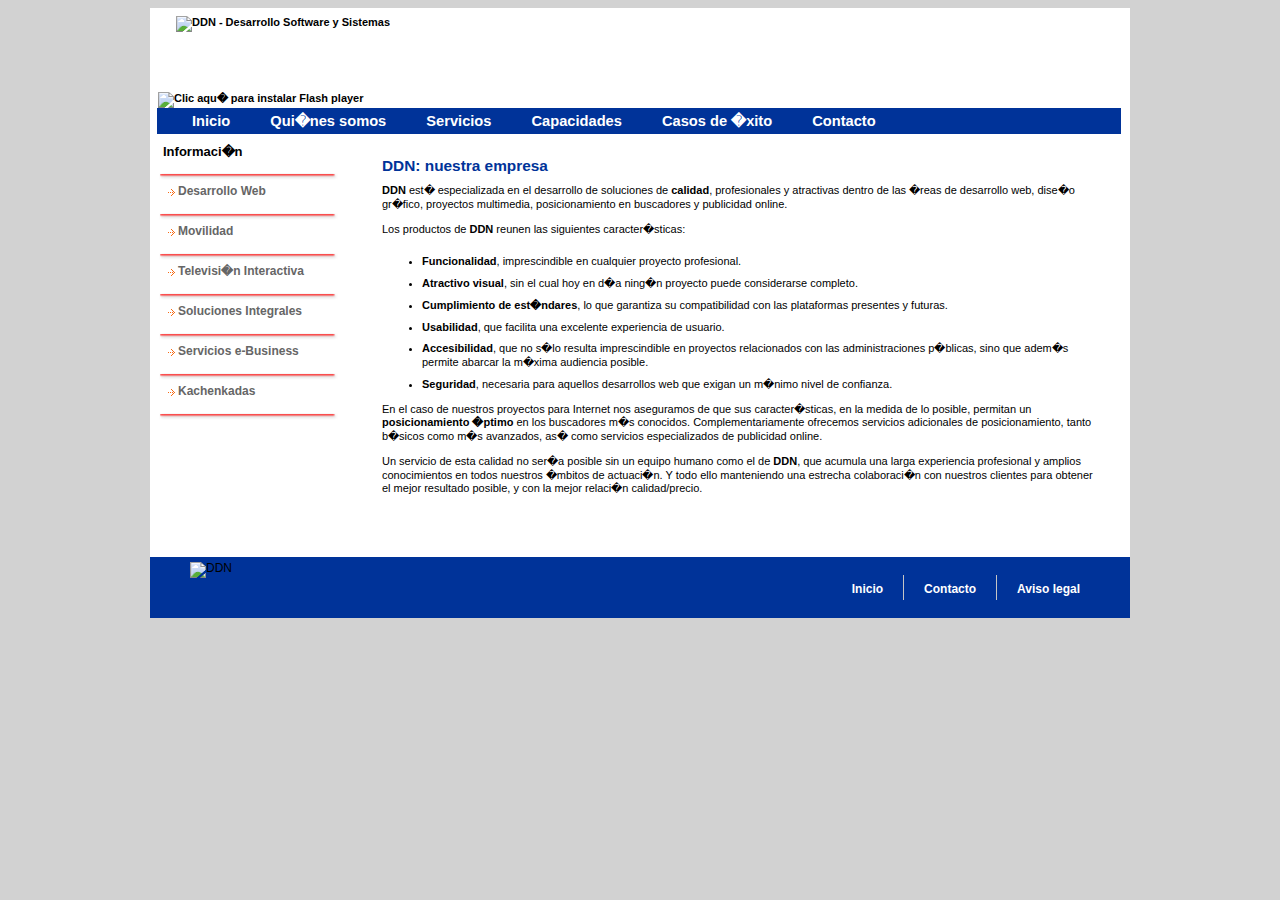
==== commit d08b0e23: "" ====
--- a/trunk/index.html
+++ b/trunk/index.html
@@ -132,7 +132,8 @@
    <div id="pie">
 
     <div id="menu_pie">
-     <ul>
+	 <img id="logo_pie" alt="DDN" src="img/logo_ddn_5.jpg"/>
+	 <ul>
       <li class="firstElement"><a href="index.html" title="Inicio">Inicio</a></li>
       <li><a href="contacto.php" title="Formulario de contacto">Contacto</a></li>
       <li><a href="trabajo.html" title="Aviso Legal">Aviso legal</a></li>
--- a/trunk/estilos/main.css
+++ b/trunk/estilos/main.css
@@ -412,7 +412,7 @@
 	
   float: right;	
 
-  margin: 8px 30px;
+  margin: 18px 30px;
 
   padding: 0px;
 
@@ -471,7 +471,12 @@
 
 }
 
-
+#logo_pie {
+	
+	margin:5px 0px 5px 40px;
+	width: 125px;
+	height: 50px;
+}
 
 #validacion {
 
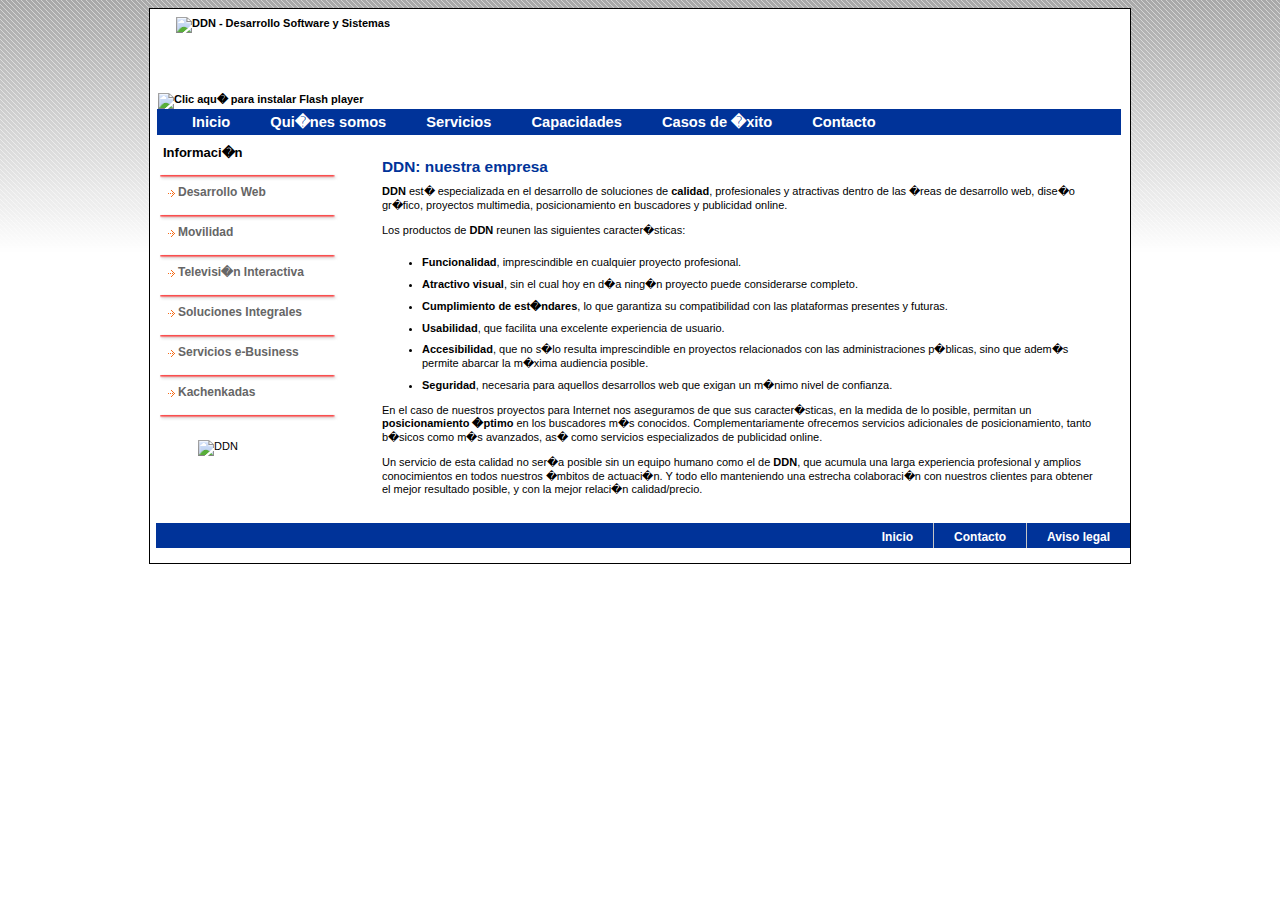
==== commit 82d9f526: "" ====
--- a/trunk/index.html
+++ b/trunk/index.html
@@ -82,6 +82,7 @@
 			</dd>
 			</dd>
 		</dl>
+		 <img id="logo_pie" alt="DDN" src="img/logo_ddn_5.jpg"/>
 
      </div><!-- fin i-bloque_izq -->
 
@@ -132,7 +133,6 @@
    <div id="pie">
 
     <div id="menu_pie">
-	 <img id="logo_pie" alt="DDN" src="img/logo_ddn_5.jpg"/>
 	 <ul>
       <li class="firstElement"><a href="index.html" title="Inicio">Inicio</a></li>
       <li><a href="contacto.php" title="Formulario de contacto">Contacto</a></li>
--- a/trunk/estilos/main.css
+++ b/trunk/estilos/main.css
@@ -10,12 +10,14 @@
 
 	font-size: 11px;
 	
-	/* background:transparent url(../img/bg_top.jpg) repeat-x scroll 0 0;*/
+	 background:transparent url(../img/bg_top.jpg) repeat-x scroll 0 0;
+	/* background : #F2F2F2 url(../img/ddn_shadow_page.png) repeat-y scroll center center;*/
 	
 	background:#F2F2F ;
 	
-	height: 100%
-
+	height: 100%;
+
+	
 }
 
 
@@ -187,6 +189,8 @@
 	
 	height:100%;
 
+	border-style:solid;
+	border-width:0.5px;
 
 }
 
@@ -381,7 +385,7 @@
 
   height: 32px;
 
-  margin: 0px;
+  margin: 0px 3px 0px 3px;
 
   padding: 0px;
 
@@ -393,7 +397,7 @@
 
     float: left;
 
-	margin: 35px 0px 0px 0px;
+	margin: 0px 3px 5px 3px;
 
 	width: 100%;
 
@@ -412,7 +416,7 @@
 	
   float: right;	
 
-  margin: 18px 30px;
+  margin: 0px 0px;
 
   padding: 0px;
 
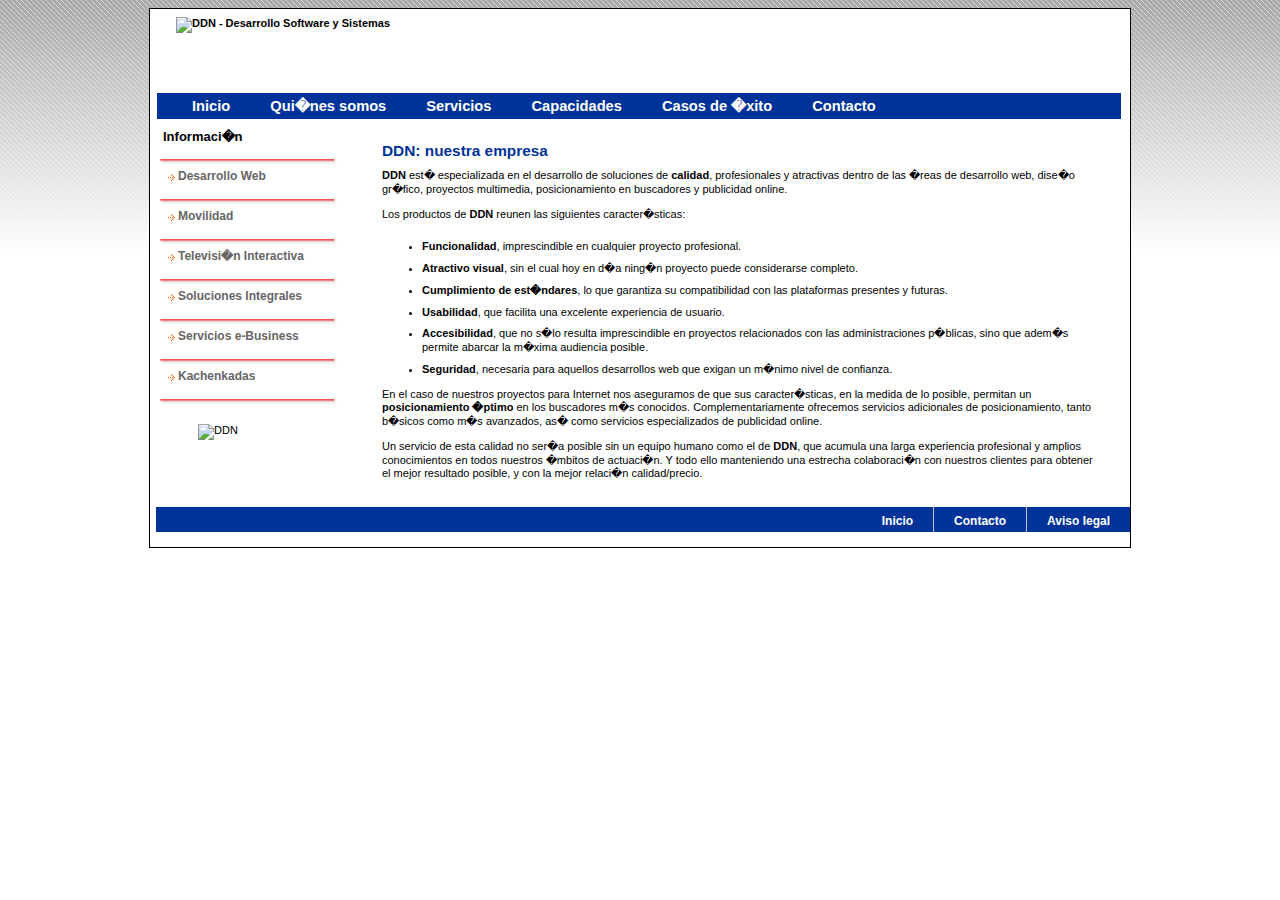
==== commit 7a36e385: "" ====
--- a/trunk/index.html
+++ b/trunk/index.html
@@ -22,8 +22,6 @@
    <!-- SWFObject - http://code.google.com/p/swfobject/ -->
    <div id="ddtc_banner" style="margin-left: 8px">
       <!-- contenido alternativo a Flash -->
-      <a href="http://www.adobe.com/go/getflashplayer" title="Clic aqu� para instalar Flash player"><img src="img/ddtc_banner.jpg" alt="Clic aqu� para instalar Flash player" /></a>
-
    </div><!-- fin ddtc_banner -->
    <!-- fin SWFObject -->
    <div id="menu">
